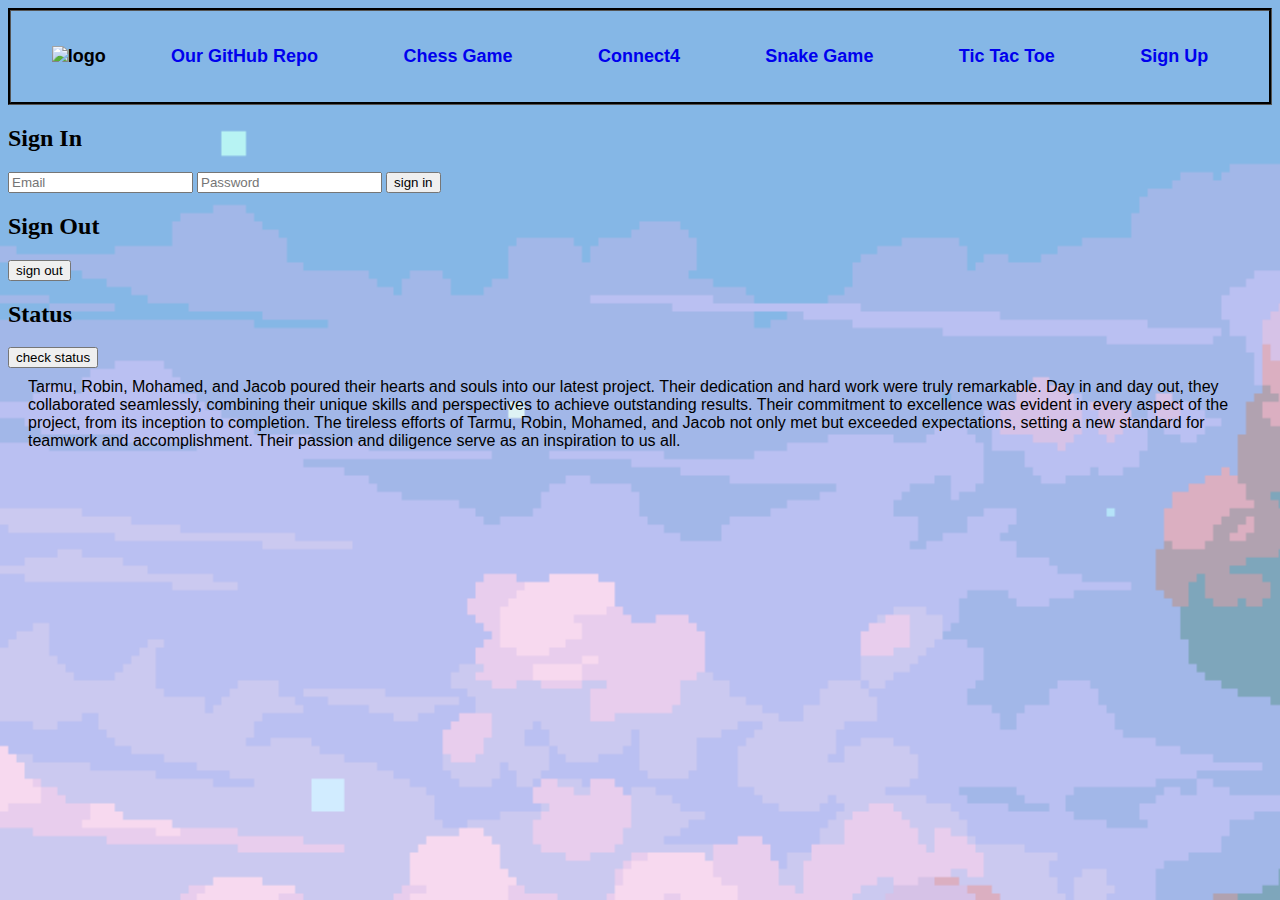
==== index.html @ bf984987 "Update index.html" ====
<!DOCTYPE html>
<html>
    <head>
        
        <link rel="stylesheet" href="sdproject.css">
        <title>SoftWare Development Project</title>
    </head>
    <body>
        <nav>
            <div class="navbar">
                <div id="logo">
                    <div><img src="logoforproject2.jpg" alt="logo"></div>
                </div>
                <div><a href="https://github.com/rupertmurdock/SoftWare-Engineering-Project"><p>Our GitHub Repo</p></a></div>
                <div><a href="Chess_Game/index(1).html"><p>Chess Game</p></a></div>
                <div><a href="connect4GUI.exe" download><p>Connect4</p></a></div>
                <div><a href="snake-javascript/snake.html"><p>Snake Game</p></a></div>
                <div><a href="https://euphonious-faloodeh-21af27.netlify.app/"><p>Tic Tac Toe</p></a></div>
                <div><a href="sign_up_page/sign_up_page.html"><p>Sign Up</p></a></div>

            </div>
        </nav>

        <div>
            <h2>Sign In</h2>
        </div>

        <div>
            <input type="email" id="email" name="email" placeholder="Email">
            <input type="password" id="password" name="password" placeholder="Password">
            
            <input type="submit" id="signIn" name="signIn" value="sign in">
        </div>

        <div>
            <h2>Sign Out</h2>
        </div>

        <div>
            <input type="button" id="signOut" name="signOut" value="sign out">
        </div>

        <div>
            <h2>Status</h2>
        </div>

        <div>
            <input type="button" id="getData" name="getData" value="check status">
        </div>
        <p>
            Tarmu, Robin, Mohamed, and Jacob poured their hearts and souls into our latest project. Their dedication and hard work were truly remarkable. Day in and day out, they collaborated seamlessly, combining their unique skills and perspectives to achieve outstanding results. Their commitment to excellence was evident in every aspect of the project, from its inception to completion. The tireless efforts of Tarmu, Robin, Mohamed, and Jacob not only met but exceeded expectations, setting a new standard for teamwork and accomplishment. Their passion and diligence serve as an inspiration to us all.
        </p>
    </body>

    <script type="module">
        // Import the functions you need from the SDKs you need
        import { initializeApp } from "https://www.gstatic.com/firebasejs/10.7.0/firebase-app.js";
        import { getDatabase, set, ref, update, child, get } from "https://www.gstatic.com/firebasejs/10.7.0/firebase-database.js";
        import { getAuth, createUserWithEmailAndPassword, signInWithEmailAndPassword, signOut } from "https://www.gstatic.com/firebasejs/10.7.0/firebase-auth.js";
        // TODO: Add SDKs for Firebase products that you want to use
        // https://firebase.google.com/docs/web/setup#available-libraries
      
        // Your web app's Firebase configuration
        const firebaseConfig = {
          apiKey: "AIzaSyBDZFqhkECAYqdxUDEUF96Rb9OCUh6Jl64",
          authDomain: "game-1-website.firebaseapp.com",
          databaseURL: "https://game-1-website-default-rtdb.firebaseio.com",
          projectId: "game-1-website",
          storageBucket: "game-1-website.appspot.com",
          messagingSenderId: "483277766163",
          appId: "1:483277766163:web:55358a49073017e46609e6"
        };
      
        // Initialize Firebase
        const app = initializeApp(firebaseConfig);
        const database = getDatabase(app);
        const auth = getAuth();

        signIn.addEventListener('click', (e) => {
            
            var email = document.getElementById('email').value;
            var password = document.getElementById('password').value;
            if(auth.currentUser === null){
                signInWithEmailAndPassword(auth, email, password)
                    .then((userCredential) => {
                    // Signed in 
                    const user = userCredential.user;

                    const dt = new Date();
                    update(ref(database, 'users/' + user.uid),{
                        last_sign_in: dt,
                    })

                    alert('Sign In Successful!');
                })
                .catch((error) => {
                    const errorCode = error.code;
                    const errorMessage = error.message;

                    alert(errorMessage);
                });
            }
            else{
                alert('You are already signed in!');
            }
        });

        document.getElementById('signOut').addEventListener('click', SignOut);

        function SignOut(){
            if(auth.currentUser === null){
                alert('You are already signed out!');
            }else{
                signOut(auth)
                .then(() => {
                    // Sign-out successful.
                    alert('Sign Out Successful!');
                })
                .catch((error) => {
                    const errorCode = error.code;
                    const errorMessage = error.message;

                    alert(errorMessage);
                });
            }
        }

        document.getElementById('getData').addEventListener('click', status);

        function status(){
            const user = auth.currentUser;

            if(auth.currentUser === null){
                alert('Please sign in before check the status.');
            }
            else{
                get(child(ref(database), 'users/' + user.uid))
                .then((snapshot) => {
                    if (snapshot.exists()) {
                        alert('Hi, ' + snapshot.val().username 
                        + '\n----------\nChess:\nWins: ' + snapshot.val().chess_wins 
                        + '\nLosses: ' + snapshot.val().chess_losses 
                        + '\nDraws: ' + snapshot.val().chess_draws
                        + '\n----------\nTic Tac Toe:\nWins: ' + snapshot.val().ttt_wins 
                        + '\nLosses: ' + snapshot.val().ttt_losses 
                        + '\nDraws: ' + snapshot.val().ttt_draws
                        + '\n----------\nSnake:\nHighest Score: ' + snapshot.val().highest_score 
                        + '\nLongest Run: ' + snapshot.val().longest_run + ' seconds');
                    } 
                    else {
                        alert("No data available");
                    }
                })
                .catch((error) => {
                    const errorCode = error.code;
                    const errorMessage = error.message;

                    alert(errorMessage);
                });
            }
        }

      </script>

</html>
---- sdproject.css ----
body {
    background-image: url(cloudback.png);
    background-size: 1500px;
}
a:link {
    text-decoration: none;
}

#logo img {
    height: 150px;
    /* border-radius: 50% 20% / 10% 40%; */
    align-items: flex-start;
}

.nav-logo {
    display: flex;
    align-items: flex-start; 
    margin-left: 100px;
}
.navbar {
    background-color: transparent;
    display: flex;
    padding: 25px 18px;
    justify-content: space-around;
    align-items: center;
    font-weight: bold;
    font-size: large;
    margin: .01px;
    border: groove black;
    text-color: black;
    font-family: 'Lucida Sans Unicode', 'Lucida Grande', 'Lucida Sans', Arial, sans-serif;
}
p {
    font-family: 'Lucida Sans Unicode', 'Lucida Grande', 'Lucida Sans', Arial, sans-serif;
    text-color: black;
    margin-left: 20px;
    margin-right: 20px;
    margin-top: 10px;
    margin-bottom: 10px;
}
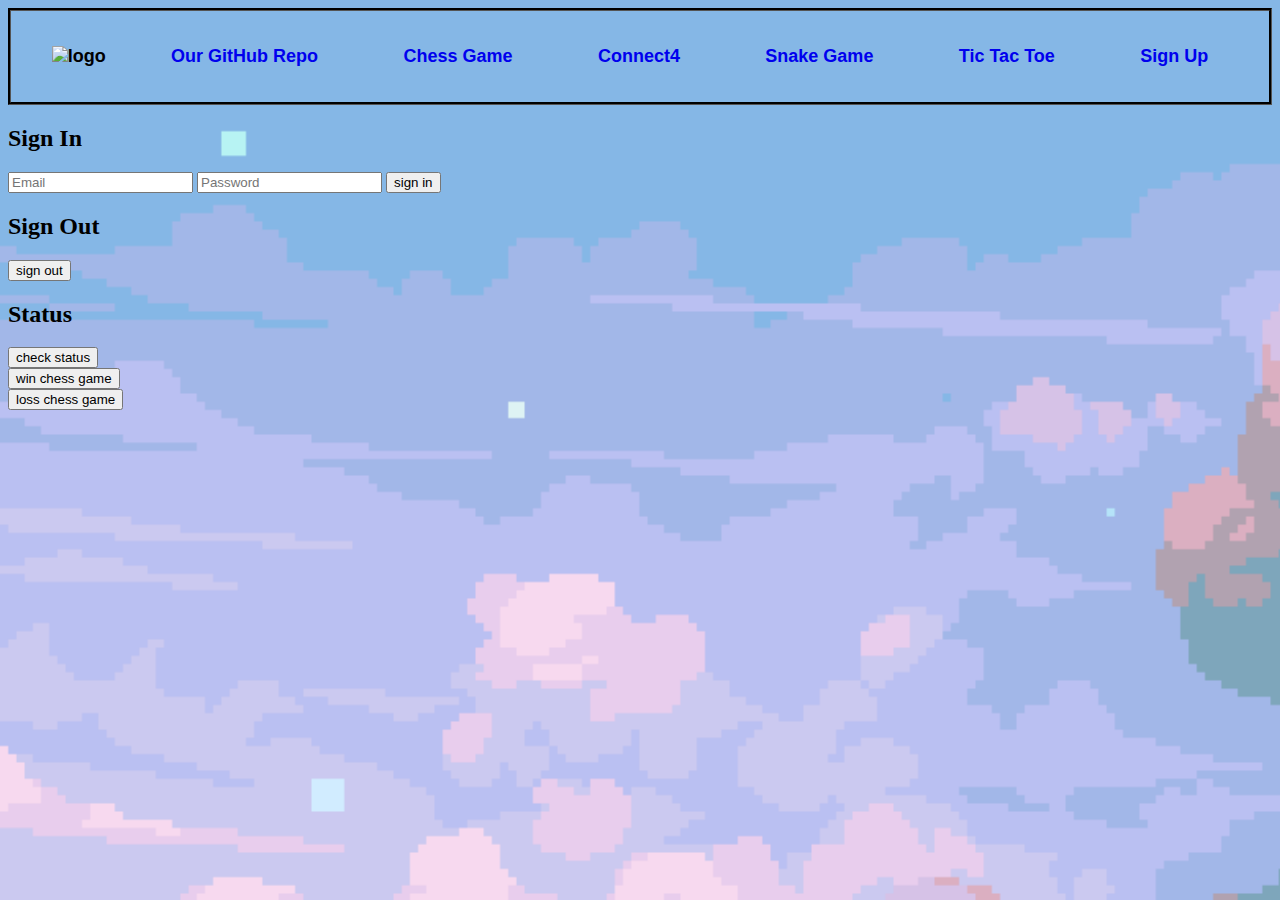
==== commit cf123778: "11" ====
--- a/index.html
+++ b/index.html
@@ -47,9 +47,13 @@
         <div>
             <input type="button" id="getData" name="getData" value="check status">
         </div>
-        <p>
-            Tarmu, Robin, Mohamed, and Jacob poured their hearts and souls into our latest project. Their dedication and hard work were truly remarkable. Day in and day out, they collaborated seamlessly, combining their unique skills and perspectives to achieve outstanding results. Their commitment to excellence was evident in every aspect of the project, from its inception to completion. The tireless efforts of Tarmu, Robin, Mohamed, and Jacob not only met but exceeded expectations, setting a new standard for teamwork and accomplishment. Their passion and diligence serve as an inspiration to us all.
-        </p>
+        <div>
+            <input type="button" id="wChess" name="wChess" value="win chess game">
+        </div>
+        <div>
+            <input type="button" id="lChess" name="lChess" value="loss chess game">
+        </div>
+
     </body>
 
     <script type="module">
@@ -160,6 +164,64 @@
             }
         }
 
+        document.getElementById('wChess').addEventListener('click', WChess);
+
+        function WChess(){
+            const user = auth.currentUser;
+
+            if(auth.currentUser === null){
+                alert('Please sign in before update the status.');
+            }
+            else{
+                get(child(ref(database), 'users/' + user.uid))
+                .then((snapshot) => {
+                    if (snapshot.exists()) {
+                        update(ref(database, 'users/' + user.uid),{
+                            chess_wins: snapshot.val().chess_wins + 1,
+                        })
+                    } 
+                    else {
+                        alert("No data available");
+                    }
+                })
+                .catch((error) => {
+                    const errorCode = error.code;
+                    const errorMessage = error.message;
+
+                    alert(errorMessage);
+                });
+            }
+        }
+
+        document.getElementById('lChess').addEventListener('click', LChess);
+
+        function LChess(){
+            const user = auth.currentUser;
+
+            if(auth.currentUser === null){
+                alert('Please sign in before update the status.');
+            }
+            else{
+                get(child(ref(database), 'users/' + user.uid))
+                .then((snapshot) => {
+                    if (snapshot.exists()) {
+                        update(ref(database, 'users/' + user.uid),{
+                            chess_losses: snapshot.val().chess_losses + 1,
+                        })
+                    } 
+                    else {
+                        alert("No data available");
+                    }
+                })
+                .catch((error) => {
+                    const errorCode = error.code;
+                    const errorMessage = error.message;
+
+                    alert(errorMessage);
+                });
+            }
+        }
+
       </script>
 
 </html>
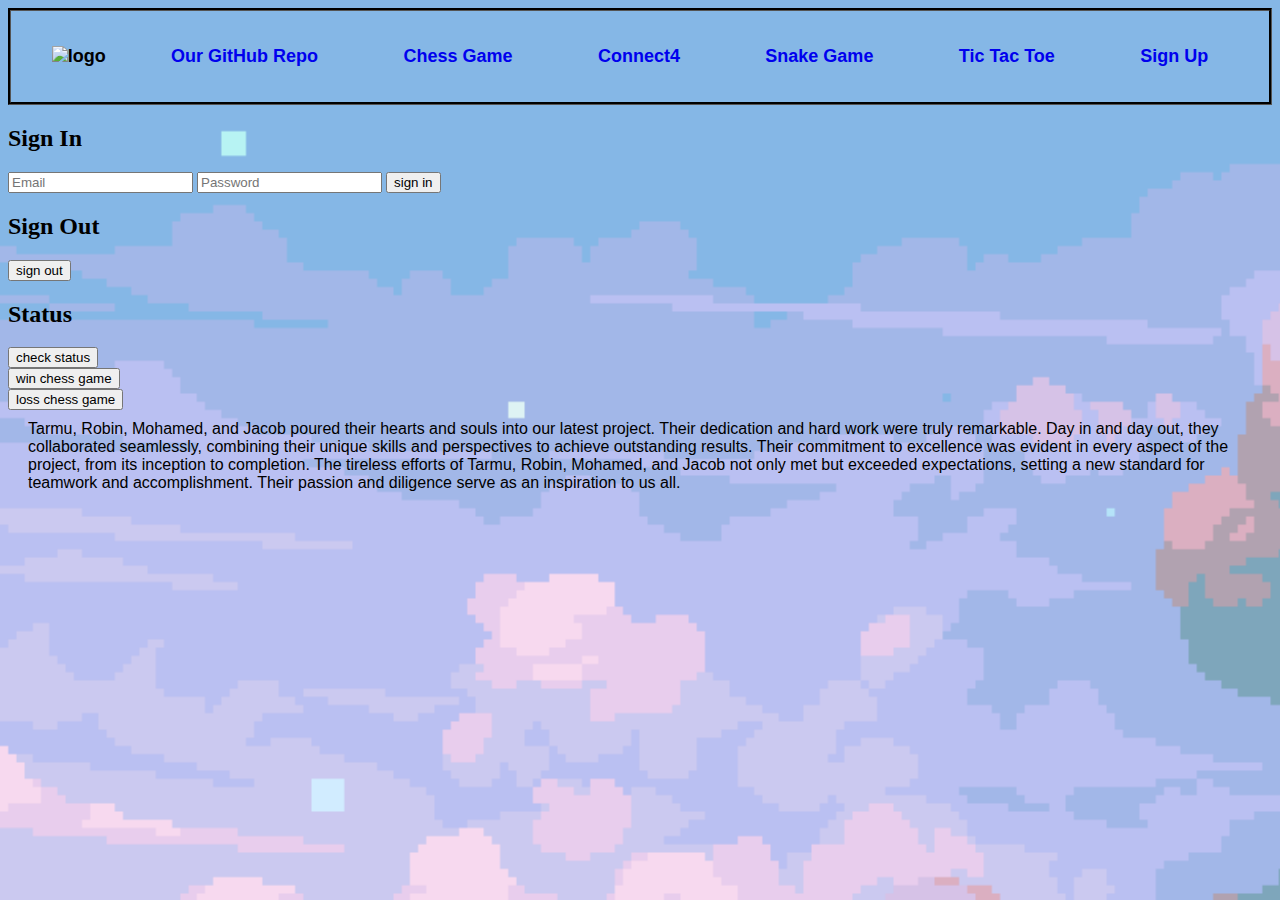
==== commit 4d1295c7: "Merge branch 'main' of https://github.com/rupertmurdock/SoftWare-Engineering-Project" ====
--- a/index.html
+++ b/index.html
@@ -53,7 +53,9 @@
         <div>
             <input type="button" id="lChess" name="lChess" value="loss chess game">
         </div>
-
+        <p>
+            Tarmu, Robin, Mohamed, and Jacob poured their hearts and souls into our latest project. Their dedication and hard work were truly remarkable. Day in and day out, they collaborated seamlessly, combining their unique skills and perspectives to achieve outstanding results. Their commitment to excellence was evident in every aspect of the project, from its inception to completion. The tireless efforts of Tarmu, Robin, Mohamed, and Jacob not only met but exceeded expectations, setting a new standard for teamwork and accomplishment. Their passion and diligence serve as an inspiration to us all.
+        </p>
     </body>
 
     <script type="module">
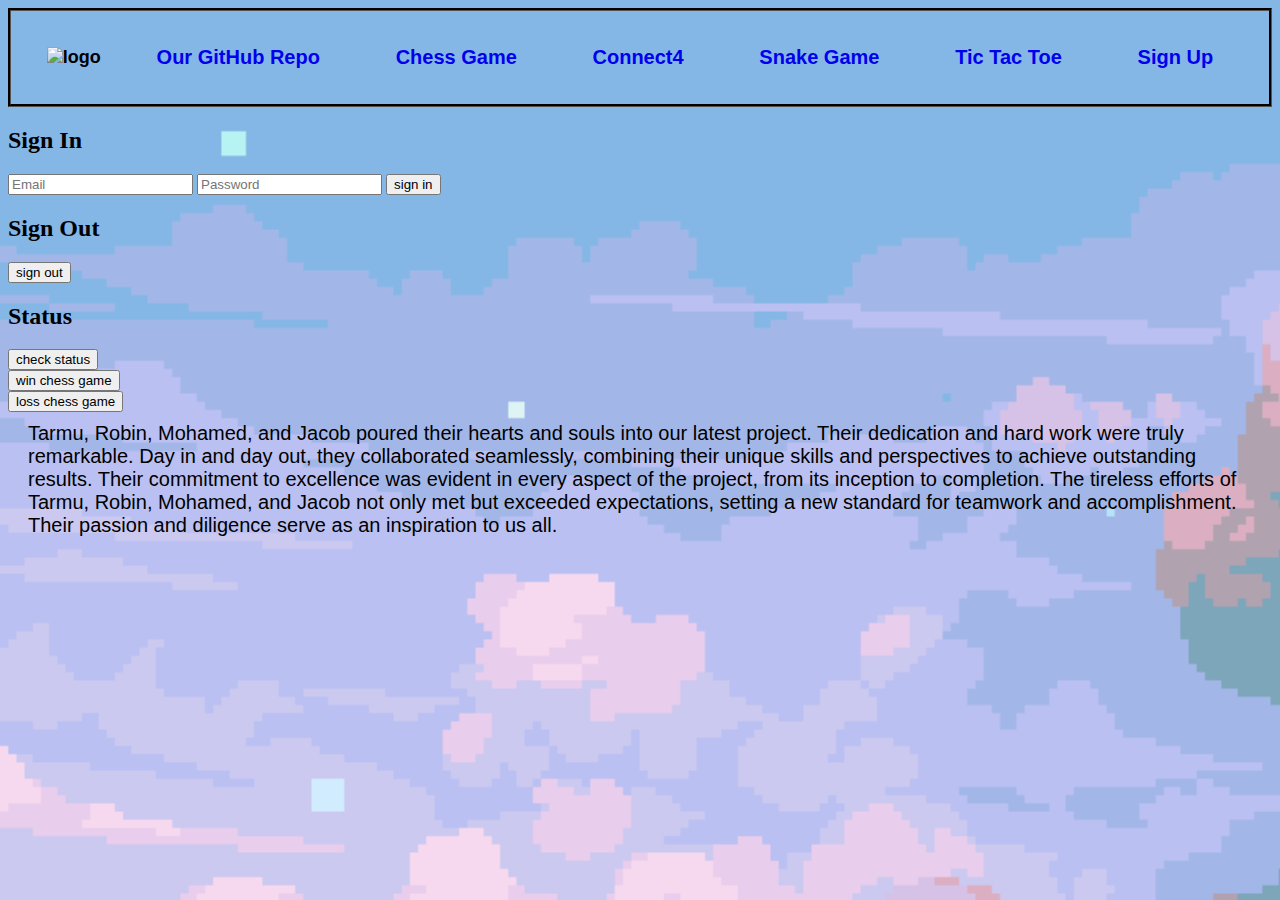
==== commit 0fdf1035: "Update index.html" ====
--- a/index.html
+++ b/index.html
@@ -53,9 +53,9 @@
         <div>
             <input type="button" id="lChess" name="lChess" value="loss chess game">
         </div>
-        <p>
+        <p><bold>
             Tarmu, Robin, Mohamed, and Jacob poured their hearts and souls into our latest project. Their dedication and hard work were truly remarkable. Day in and day out, they collaborated seamlessly, combining their unique skills and perspectives to achieve outstanding results. Their commitment to excellence was evident in every aspect of the project, from its inception to completion. The tireless efforts of Tarmu, Robin, Mohamed, and Jacob not only met but exceeded expectations, setting a new standard for teamwork and accomplishment. Their passion and diligence serve as an inspiration to us all.
-        </p>
+        </bold></p>
     </body>
 
     <script type="module">
--- a/sdproject.css
+++ b/sdproject.css
@@ -33,6 +33,7 @@
 p {
     font-family: 'Lucida Sans Unicode', 'Lucida Grande', 'Lucida Sans', Arial, sans-serif;
     text-color: black;
+    font-size: 20px;
     margin-left: 20px;
     margin-right: 20px;
     margin-top: 10px;
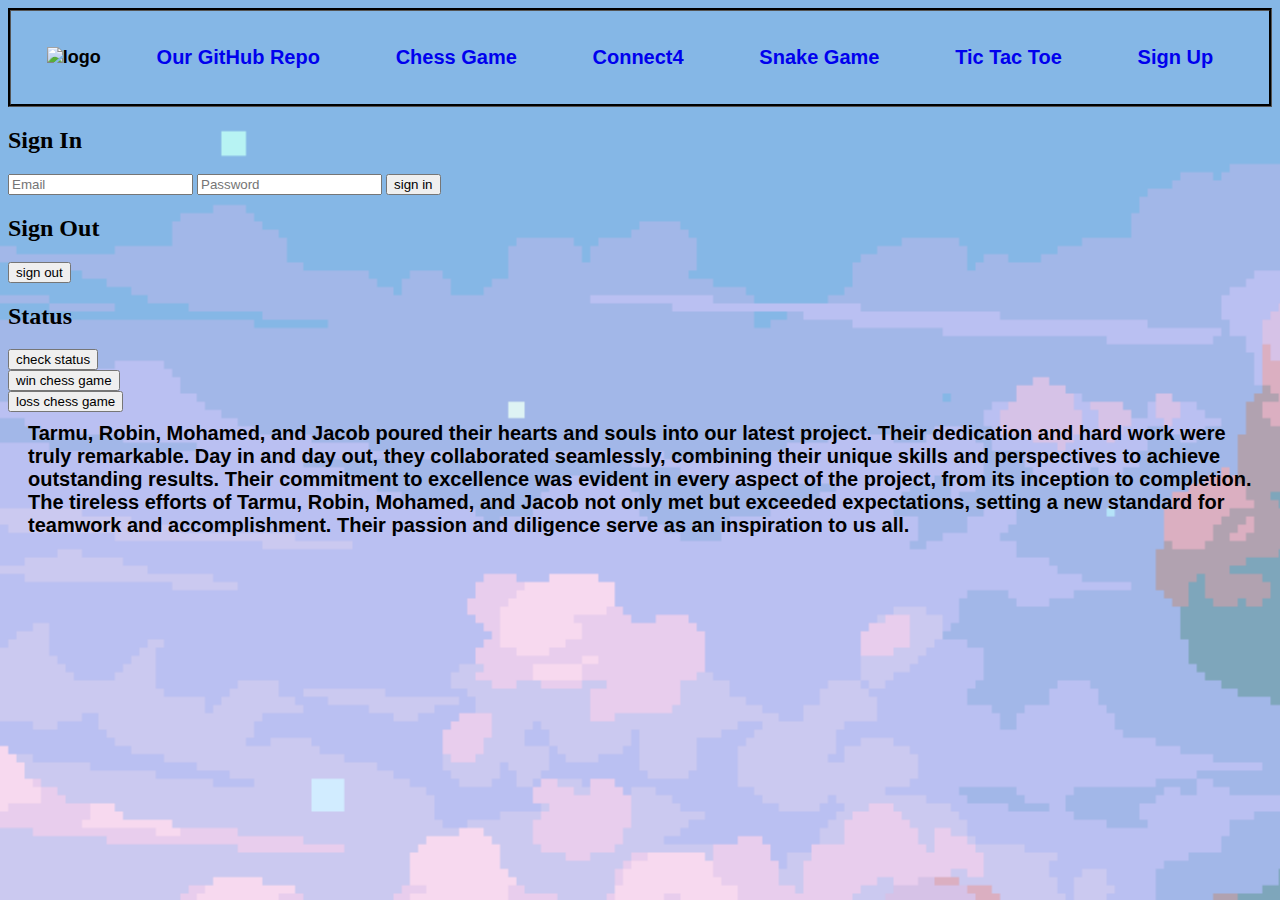
==== commit b6f7af49: "Update index.html" ====
--- a/index.html
+++ b/index.html
@@ -53,9 +53,9 @@
         <div>
             <input type="button" id="lChess" name="lChess" value="loss chess game">
         </div>
-        <p><bold>
+        <p><b>
             Tarmu, Robin, Mohamed, and Jacob poured their hearts and souls into our latest project. Their dedication and hard work were truly remarkable. Day in and day out, they collaborated seamlessly, combining their unique skills and perspectives to achieve outstanding results. Their commitment to excellence was evident in every aspect of the project, from its inception to completion. The tireless efforts of Tarmu, Robin, Mohamed, and Jacob not only met but exceeded expectations, setting a new standard for teamwork and accomplishment. Their passion and diligence serve as an inspiration to us all.
-        </bold></p>
+        </b></p>
     </body>
 
     <script type="module">
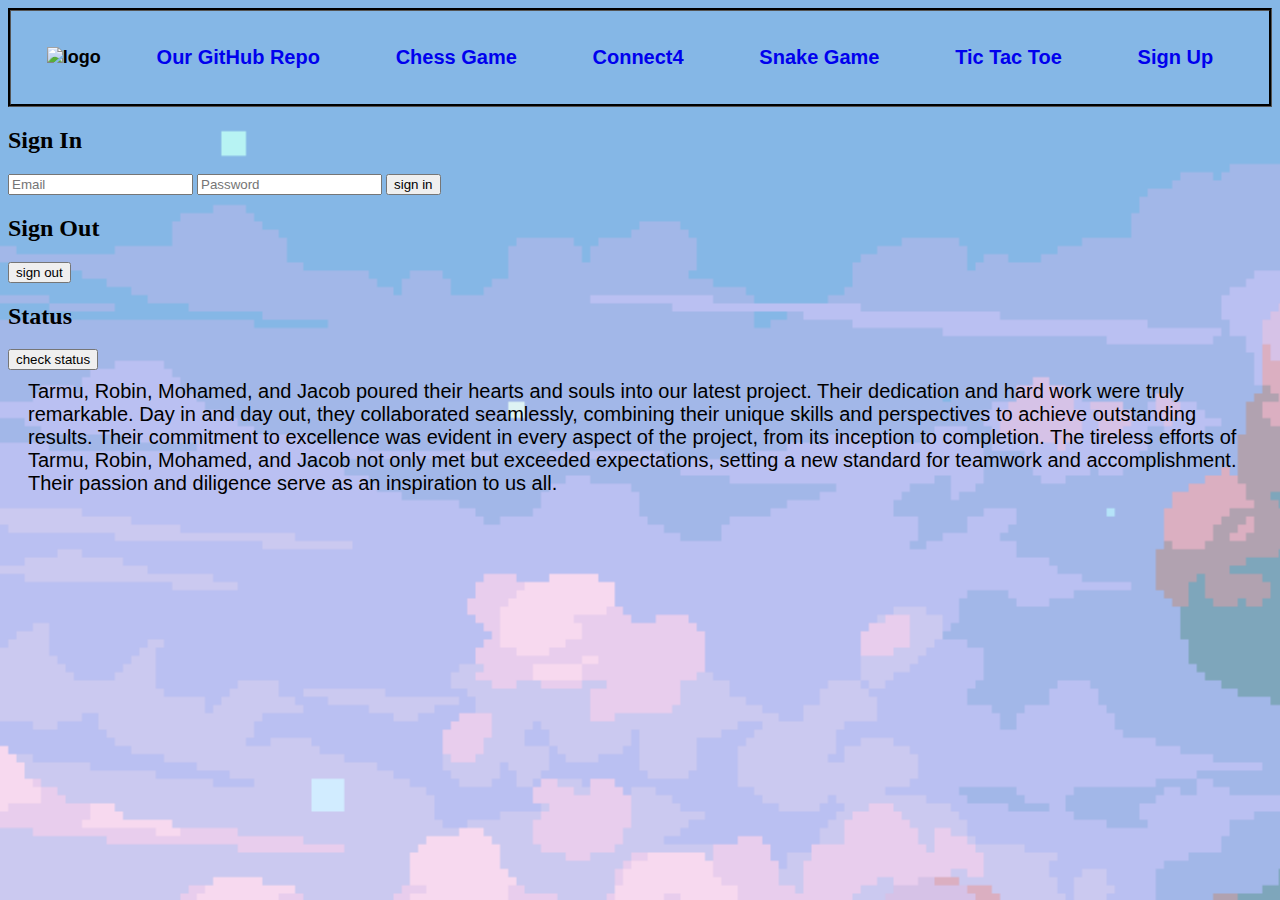
==== commit ed078188: "wdl" ====
--- a/index.html
+++ b/index.html
@@ -47,15 +47,10 @@
         <div>
             <input type="button" id="getData" name="getData" value="check status">
         </div>
-        <div>
-            <input type="button" id="wChess" name="wChess" value="win chess game">
-        </div>
-        <div>
-            <input type="button" id="lChess" name="lChess" value="loss chess game">
-        </div>
-        <p><b>
+        
+        <p>
             Tarmu, Robin, Mohamed, and Jacob poured their hearts and souls into our latest project. Their dedication and hard work were truly remarkable. Day in and day out, they collaborated seamlessly, combining their unique skills and perspectives to achieve outstanding results. Their commitment to excellence was evident in every aspect of the project, from its inception to completion. The tireless efforts of Tarmu, Robin, Mohamed, and Jacob not only met but exceeded expectations, setting a new standard for teamwork and accomplishment. Their passion and diligence serve as an inspiration to us all.
-        </b></p>
+        </p>
     </body>
 
     <script type="module">
@@ -165,65 +160,6 @@
                 });
             }
         }
-
-        document.getElementById('wChess').addEventListener('click', WChess);
-
-        function WChess(){
-            const user = auth.currentUser;
-
-            if(auth.currentUser === null){
-                alert('Please sign in before update the status.');
-            }
-            else{
-                get(child(ref(database), 'users/' + user.uid))
-                .then((snapshot) => {
-                    if (snapshot.exists()) {
-                        update(ref(database, 'users/' + user.uid),{
-                            chess_wins: snapshot.val().chess_wins + 1,
-                        })
-                    } 
-                    else {
-                        alert("No data available");
-                    }
-                })
-                .catch((error) => {
-                    const errorCode = error.code;
-                    const errorMessage = error.message;
-
-                    alert(errorMessage);
-                });
-            }
-        }
-
-        document.getElementById('lChess').addEventListener('click', LChess);
-
-        function LChess(){
-            const user = auth.currentUser;
-
-            if(auth.currentUser === null){
-                alert('Please sign in before update the status.');
-            }
-            else{
-                get(child(ref(database), 'users/' + user.uid))
-                .then((snapshot) => {
-                    if (snapshot.exists()) {
-                        update(ref(database, 'users/' + user.uid),{
-                            chess_losses: snapshot.val().chess_losses + 1,
-                        })
-                    } 
-                    else {
-                        alert("No data available");
-                    }
-                })
-                .catch((error) => {
-                    const errorCode = error.code;
-                    const errorMessage = error.message;
-
-                    alert(errorMessage);
-                });
-            }
-        }
-
       </script>
 
 </html>
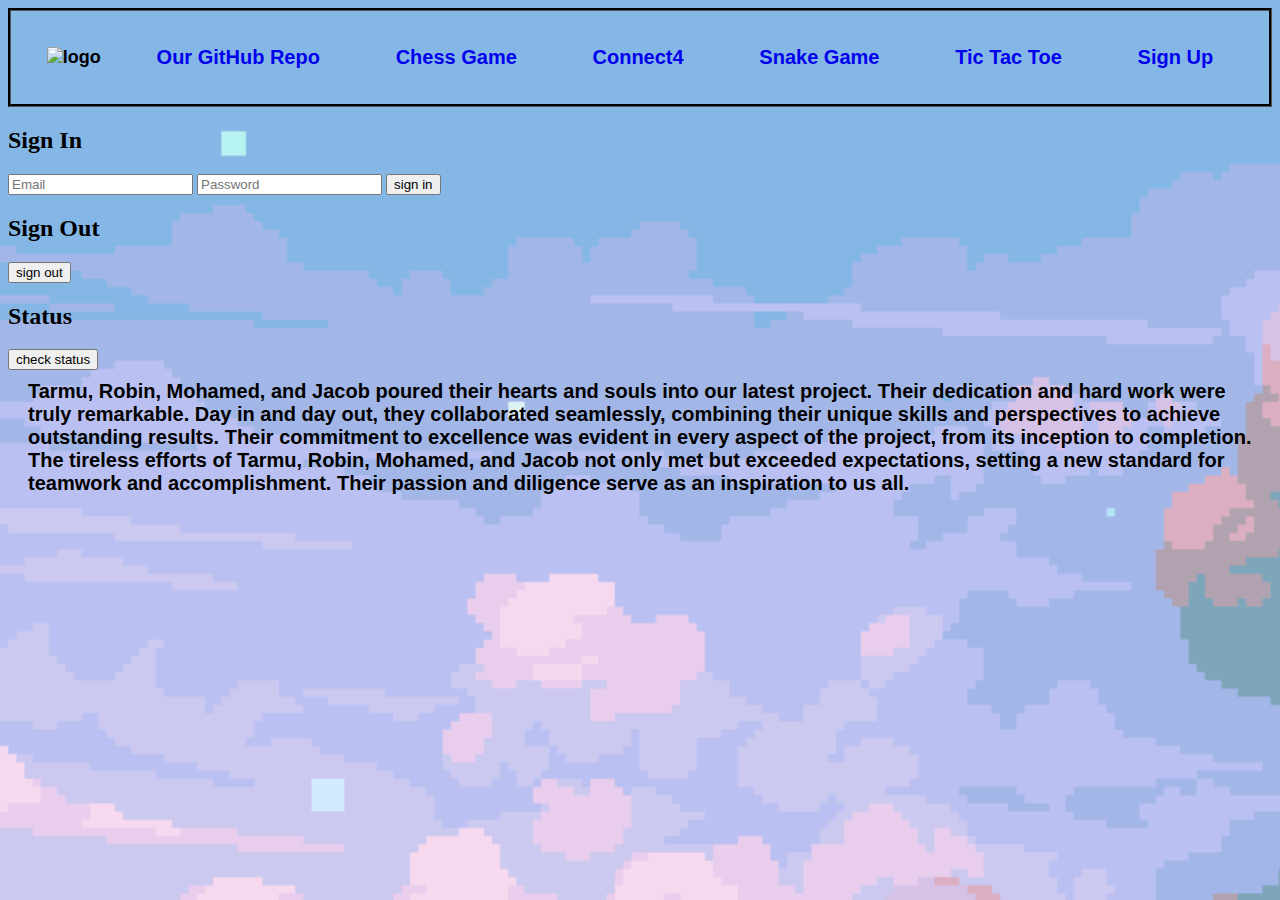
==== commit 486a7f98: "Merge branch 'main' of https://github.com/rupertmurdock/SoftWare-Engineering-Project" ====
--- a/index.html
+++ b/index.html
@@ -48,9 +48,9 @@
             <input type="button" id="getData" name="getData" value="check status">
         </div>
         
-        <p>
+        <p><b>
             Tarmu, Robin, Mohamed, and Jacob poured their hearts and souls into our latest project. Their dedication and hard work were truly remarkable. Day in and day out, they collaborated seamlessly, combining their unique skills and perspectives to achieve outstanding results. Their commitment to excellence was evident in every aspect of the project, from its inception to completion. The tireless efforts of Tarmu, Robin, Mohamed, and Jacob not only met but exceeded expectations, setting a new standard for teamwork and accomplishment. Their passion and diligence serve as an inspiration to us all.
-        </p>
+        </b></p>
     </body>
 
     <script type="module">
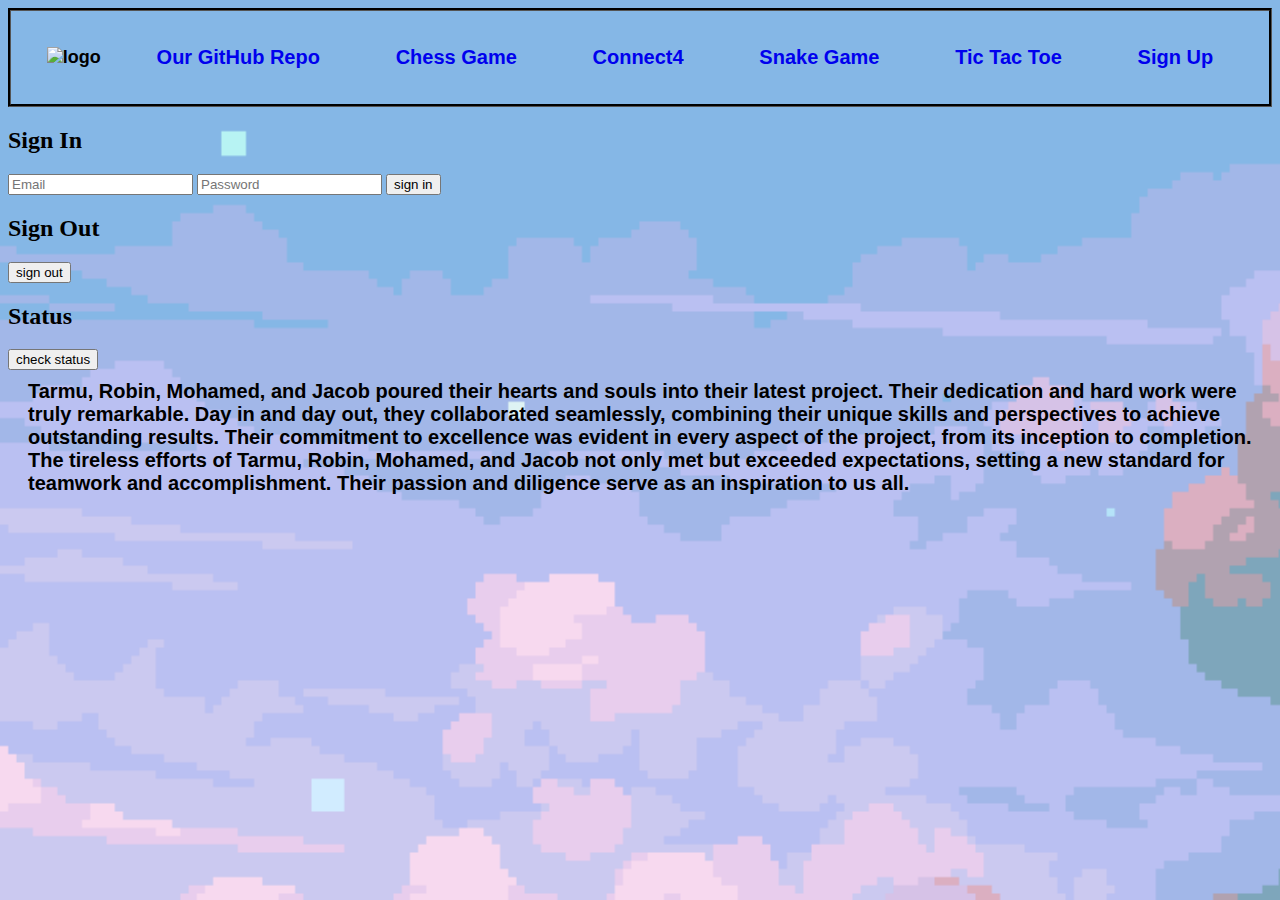
==== commit 62baf8d1: "Update index.html" ====
--- a/index.html
+++ b/index.html
@@ -49,7 +49,7 @@
         </div>
         
         <p><b>
-            Tarmu, Robin, Mohamed, and Jacob poured their hearts and souls into our latest project. Their dedication and hard work were truly remarkable. Day in and day out, they collaborated seamlessly, combining their unique skills and perspectives to achieve outstanding results. Their commitment to excellence was evident in every aspect of the project, from its inception to completion. The tireless efforts of Tarmu, Robin, Mohamed, and Jacob not only met but exceeded expectations, setting a new standard for teamwork and accomplishment. Their passion and diligence serve as an inspiration to us all.
+            Tarmu, Robin, Mohamed, and Jacob poured their hearts and souls into their latest project. Their dedication and hard work were truly remarkable. Day in and day out, they collaborated seamlessly, combining their unique skills and perspectives to achieve outstanding results. Their commitment to excellence was evident in every aspect of the project, from its inception to completion. The tireless efforts of Tarmu, Robin, Mohamed, and Jacob not only met but exceeded expectations, setting a new standard for teamwork and accomplishment. Their passion and diligence serve as an inspiration to us all.
         </b></p>
     </body>
 
